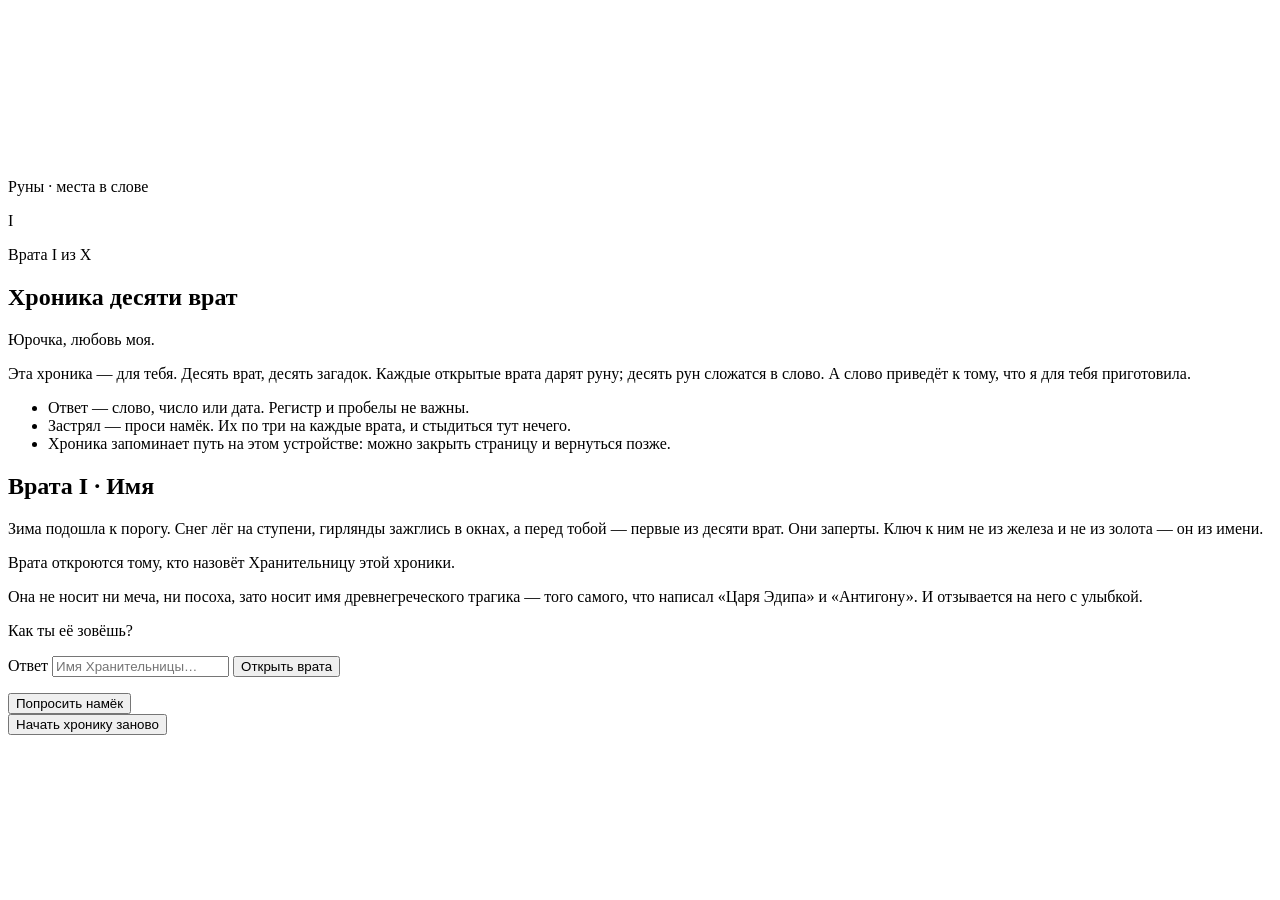
==== index.html @ 824c7f06 "Add files via upload" ====
<!doctype html>
<html lang="ru">
<head>
<meta charset="utf-8">
<meta name="viewport" content="width=device-width,initial-scale=1">
<meta name="robots" content="noindex,nofollow">
<meta name="theme-color" content="#1a100b">
<title>Хроника десяти врат</title>
<link rel="icon" href="data:image/svg+xml,%3Csvg xmlns='http://www.w3.org/2000/svg' viewBox='0 0 100 100'%3E%3Ccircle cx='50' cy='50' r='46' fill='%23445c3f' stroke='%23c9a45c' stroke-width='5'/%3E%3Cpath d='M30 32L70 72M70 32L30 72' stroke='%23f3e2b3' stroke-width='8' stroke-linecap='round'/%3E%3C/svg%3E">
<link rel="preconnect" href="https://fonts.googleapis.com">
<link rel="preconnect" href="https://fonts.gstatic.com" crossorigin>
<link href="https://fonts.googleapis.com/css2?family=Cormorant+Garamond:ital,wght@0,400;0,600;0,700;1,400;1,600&family=Marck+Script&display=swap" rel="stylesheet">
<link rel="stylesheet" href="assets/style.css">
</head>
<body data-ch="1">
<div id="garland" aria-hidden="true"></div>
<canvas id="embers" aria-hidden="true"></canvas>
<div class="wrap">
<nav id="trail" class="trail" aria-label="Путь по вратам"></nav>
<div class="runes-wrap"><p class="cap">Руны · места в слове</p><div id="runes" class="runes"></div></div>
<article id="chapter" class="panel">
<span class="numeral" aria-hidden="true">I</span>
<p class="kicker">Врата I из X</p>
<h1>Хроника десяти врат</h1>
<div class="orn"><i></i></div>
<div class="prologue">
<p class="big">Юрочка, любовь моя.</p>
<p>Эта хроника — для тебя. Десять врат, десять загадок. Каждые открытые врата дарят руну; десять рун сложатся в слово. А слово приведёт к тому, что я для тебя приготовила.</p>
<ul class="rules">
<li>Ответ — слово, число или дата. Регистр и пробелы не важны.</li>
<li>Застрял — проси намёк. Их по три на каждые врата, и стыдиться тут нечего.</li>
<li>Хроника запоминает путь на этом устройстве: можно закрыть страницу и вернуться позже.</li>
</ul>
<div class="orn"><i></i></div>
</div><h2>Врата I · Имя</h2>
<div class="scene"><p>Зима подошла к порогу. Снег лёг на ступени, гирлянды зажглись в окнах, а перед тобой — первые из десяти врат. Они заперты. Ключ к ним не из железа и не из золота — он из имени.</p></div>
<div class="puzzle"><p class="lead">Врата откроются тому, кто назовёт Хранительницу этой хроники.</p>
<p>Она не носит ни меча, ни посоха, зато носит имя древнегреческого трагика — того самого, что написал «Царя Эдипа» и «Антигону». И отзывается на него с улыбкой.</p></div>
<p class="question">Как ты её зовёшь?</p>
<form id="form" class="answer" autocomplete="off">
<label class="sr" for="answer">Ответ</label>
<input id="answer" type="text" inputmode="text" autocapitalize="none" autocorrect="off" spellcheck="false" placeholder="Имя Хранительницы…">
<button class="btn" type="submit">Открыть врата</button>
</form>
<p id="feedback" class="feedback" role="status" aria-live="polite"></p>
<div class="hints"><button id="hintBtn" class="btn ghost" type="button">Попросить намёк</button><div id="hints"></div></div>
<section id="letter" class="after" hidden>
<div id="award" class="rune-award"></div>
<div class="letter"><p class="to">Юрочка, любовь моя,</p><p>ты открыл первые врата — значит, ты помнишь, как меня зовут. Это важно: любая хроника начинается с имени.</p><p>Дальше будет сложнее. Но я рядом — просто в другом измерении текста.</p><p class="sig">— Софокл ✦</p></div>
<figure id="memory" class="memory" data-photo="ch01" hidden></figure>
<p class="next"><a class="btn" href="02.html">Дальше — врата II →</a></p>
</section>

</article>
<footer class="foot"><button id="resetBtn" class="linklike" type="button">Начать хронику заново</button></footer>
</div>
<noscript><p style="position:relative;z-index:5;text-align:center;color:#e6d6b9">Для хроники нужен JavaScript — включи его в браузере.</p></noscript>
<script src="assets/config.js"></script>
<script src="assets/quest.js"></script>
<script>QUEST.init({"n":1,"a":["79ff0d8c76fe0ea2eb26f98965f54017715ad9748e237f54d70dab0bf2336131","0243f3b856477430b89d956c69d2f308a1f1bc9bebc5890285bc32f4ff2cdb67","49a5490171fd119c907972beebcdc972e2c0c7a4fd24b4ef5a53a70d9b672575","9b536028e82ab9fa3efeb4d41187ff38906e72def1a23983a781a17687fcd695","ffdddc6e6f781d09390d7a1d1774317611a71caf3fb66d1363c2dd232e42114f"],"hints":["Это не настоящее имя, а прозвище, которое придумал ты сам.","Древнегреческий драматург. Имя начинается на «Соф…».","Софокл. Просто Софокл."]});</script>
</body>
</html>
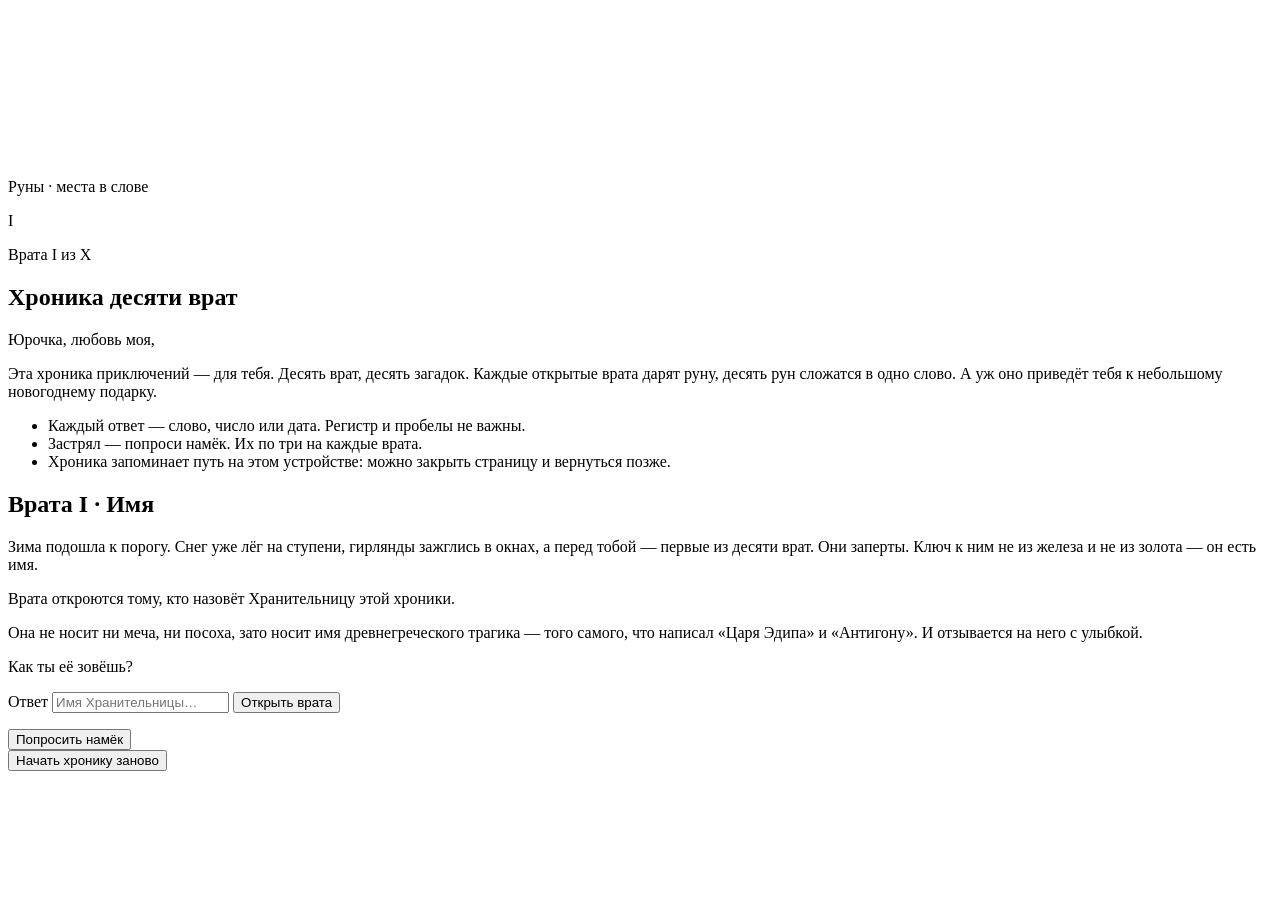
==== commit fefa1fa3: "Add files via upload" ====
--- a/index.html
+++ b/index.html
@@ -24,16 +24,16 @@
 <h1>Хроника десяти врат</h1>
 <div class="orn"><i></i></div>
 <div class="prologue">
-<p class="big">Юрочка, любовь моя.</p>
-<p>Эта хроника — для тебя. Десять врат, десять загадок. Каждые открытые врата дарят руну; десять рун сложатся в слово. А слово приведёт к тому, что я для тебя приготовила.</p>
+<p class="big">Юрочка, любовь моя,</p>
+<p>Эта хроника приключений — для тебя. Десять врат, десять загадок. Каждые открытые врата дарят руну, десять рун сложатся в одно слово. А уж оно приведёт тебя к небольшому новогоднему подарку.</p>
 <ul class="rules">
-<li>Ответ — слово, число или дата. Регистр и пробелы не важны.</li>
-<li>Застрял — проси намёк. Их по три на каждые врата, и стыдиться тут нечего.</li>
+<li>Каждый ответ — слово, число или дата. Регистр и пробелы не важны.</li>
+<li>Застрял — попроси намёк. Их по три на каждые врата.</li>
 <li>Хроника запоминает путь на этом устройстве: можно закрыть страницу и вернуться позже.</li>
 </ul>
 <div class="orn"><i></i></div>
 </div><h2>Врата I · Имя</h2>
-<div class="scene"><p>Зима подошла к порогу. Снег лёг на ступени, гирлянды зажглись в окнах, а перед тобой — первые из десяти врат. Они заперты. Ключ к ним не из железа и не из золота — он из имени.</p></div>
+<div class="scene"><p>Зима подошла к порогу. Снег уже лёг на ступени, гирлянды зажглись в окнах, а перед тобой — первые из десяти врат. Они заперты. Ключ к ним не из железа и не из золота — он есть имя.</p></div>
 <div class="puzzle"><p class="lead">Врата откроются тому, кто назовёт Хранительницу этой хроники.</p>
 <p>Она не носит ни меча, ни посоха, зато носит имя древнегреческого трагика — того самого, что написал «Царя Эдипа» и «Антигону». И отзывается на него с улыбкой.</p></div>
 <p class="question">Как ты её зовёшь?</p>
@@ -46,7 +46,7 @@
 <div class="hints"><button id="hintBtn" class="btn ghost" type="button">Попросить намёк</button><div id="hints"></div></div>
 <section id="letter" class="after" hidden>
 <div id="award" class="rune-award"></div>
-<div class="letter"><p class="to">Юрочка, любовь моя,</p><p>ты открыл первые врата — значит, ты помнишь, как меня зовут. Это важно: любая хроника начинается с имени.</p><p>Дальше будет сложнее. Но я рядом — просто в другом измерении текста.</p><p class="sig">— Софокл ✦</p></div>
+<div class="letter"><p class="to">Юрочка, любовь моя,</p><p>ты открыл первые врата — значит, ты помнишь, как сам меня назвал. Это важно: любая история начинается с имени.</p><p>Дальше будет сложнее. Но я рядом — просто в другом измерении текста.</p><p class="sig">— Софокл ✦</p></div>
 <figure id="memory" class="memory" data-photo="ch01" hidden></figure>
 <p class="next"><a class="btn" href="02.html">Дальше — врата II →</a></p>
 </section>
